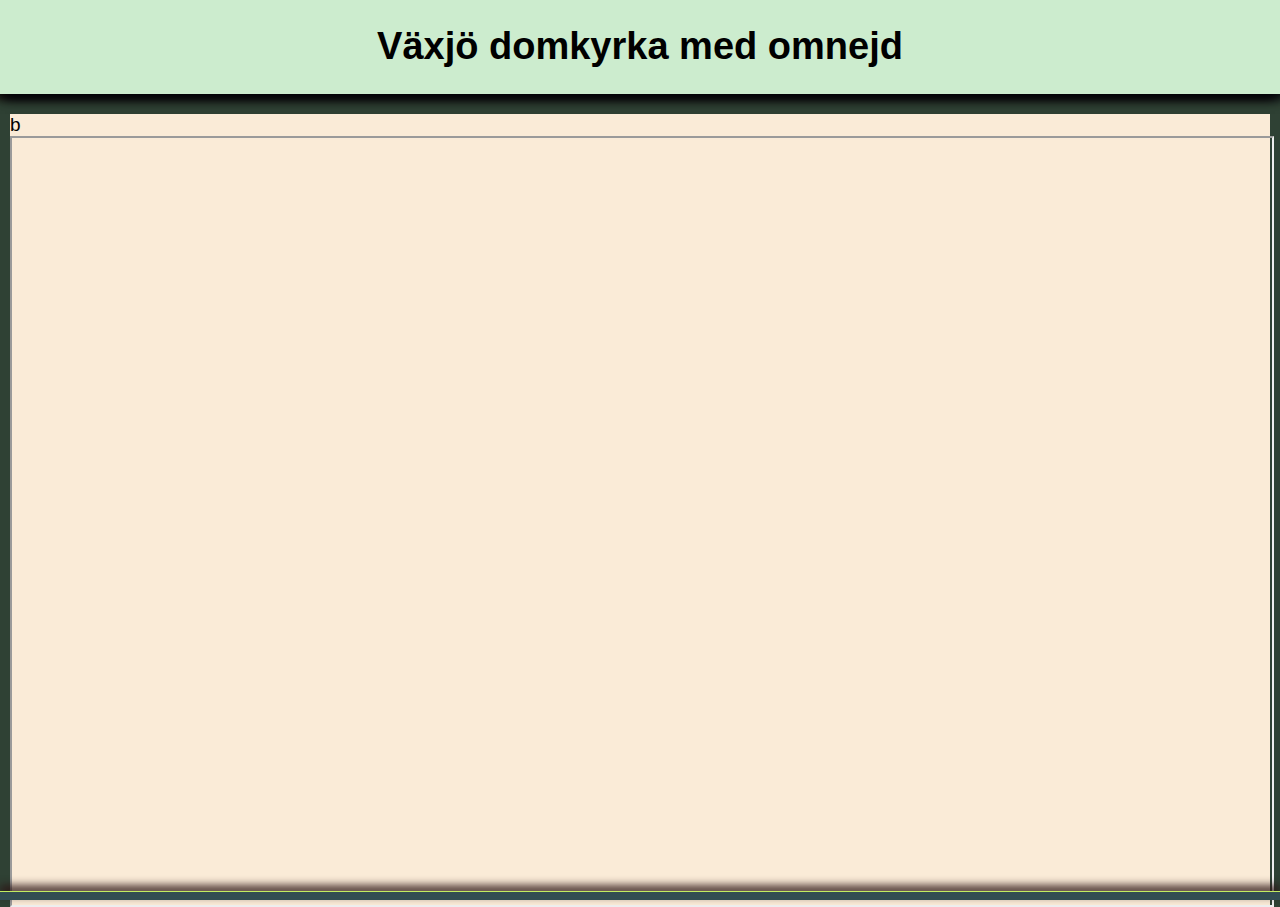
==== vaxjodomkyrka.html @ d44070f1 "namechange" ====
<html>
	<head>
		<meta charset="UTF-8">
		<title>Webbteknik 4 - Inlämningsuppgift. -Felix Sopelsa Nilsson</title>
		<link rel="stylesheet" type="text/css" href="css/layout.css">
	</head>
	<body>
		<header>
			<h1>Växjö domkyrka med omnejd</h1>
		</header>
		<main>
			<div class="posts">	
				b <iframe src="https://www.google.com/maps/d/u/0/embed?mid=1K_yGGWp7cY_yrAaTwxC6n-s7nFNz14I&ehbc=2E312F" width="100%" height="100%"></iframe>
			</div>	
			<div >
				<!--<iframe src="https://www.google.com/maps/d/u/0/embed?mid=1K_yGGWp7cY_yrAaTwxC6n-s7nFNz14I&ehbc=2E312F" width="640" height="480"></iframe>
					<img src="pics/karta1.png"  alt="bild" id="karta">-->
			</div>
		</main>
	</body>
	<footer>
	</footer>
</html>
---- css/layout.css ----
@charset "UTF-8";
/* ----- Grundstil för webbsidan --*/

html, body, nav, header, main, aside, footer, article, section, div {
    margin: 0;
    padding: 0;
    box-sizing: border-box;
}

html {
	font-size: 19px;
	height: 100%;
	user-select: none;
}

body {
	height: 100%;
    background-color: rgb(47, 65, 52);
    color: #000000;
    font-family: Verdana, Geneva, Tahoma, sans-serif;
	display: grid;
	grid-template-columns: auto minmax(100px,1400px) auto;
	grid-template-rows: min-content auto min-content;
	grid-template-areas:
		".	    header	."
		".	    main	."
		"footer	footer	footer";
}

header {
	grid-area: header;
	background-color: rgb(204, 236, 206);
	box-shadow: 5px 5px 10px rgb(0, 2, 8), -5px 5px 10px rgb(10, 1, 1);
	margin-bottom: 10px;
}
header h1 {
	text-align: center;
}

main {
	grid-area: main;
	padding: 10px;
}

main div {
	background-color: antiquewhite;

}
main #karta {
	width: 100%;
	
}

footer {
	grid-area: footer;
	background-color: rgb(50, 77, 82);
	border-top: 1px solid rgb(194, 236, 96);
	box-shadow: 0px -5px 10px rgb(44, 20, 20);
	padding: 4px;
	font-size: 1em;
	text-align: center;
}

a {
	color: rgb(0, 104, 240);
	background-color: burlywood;
}
a:hover, a:active {
	background-color: rgb(231, 15, 69);
}

button {
	background-color: rgb(137, 135, 219);
	border-radius: 15px;
	font-size: 3em;
	cursor: pointer;
}
button:hover {
	background-color: rgb(235, 213, 229);
}

@media screen and (max-width:400px) {
	header h1, header h2, header h3 {
		font-size: 1em;
	}
}
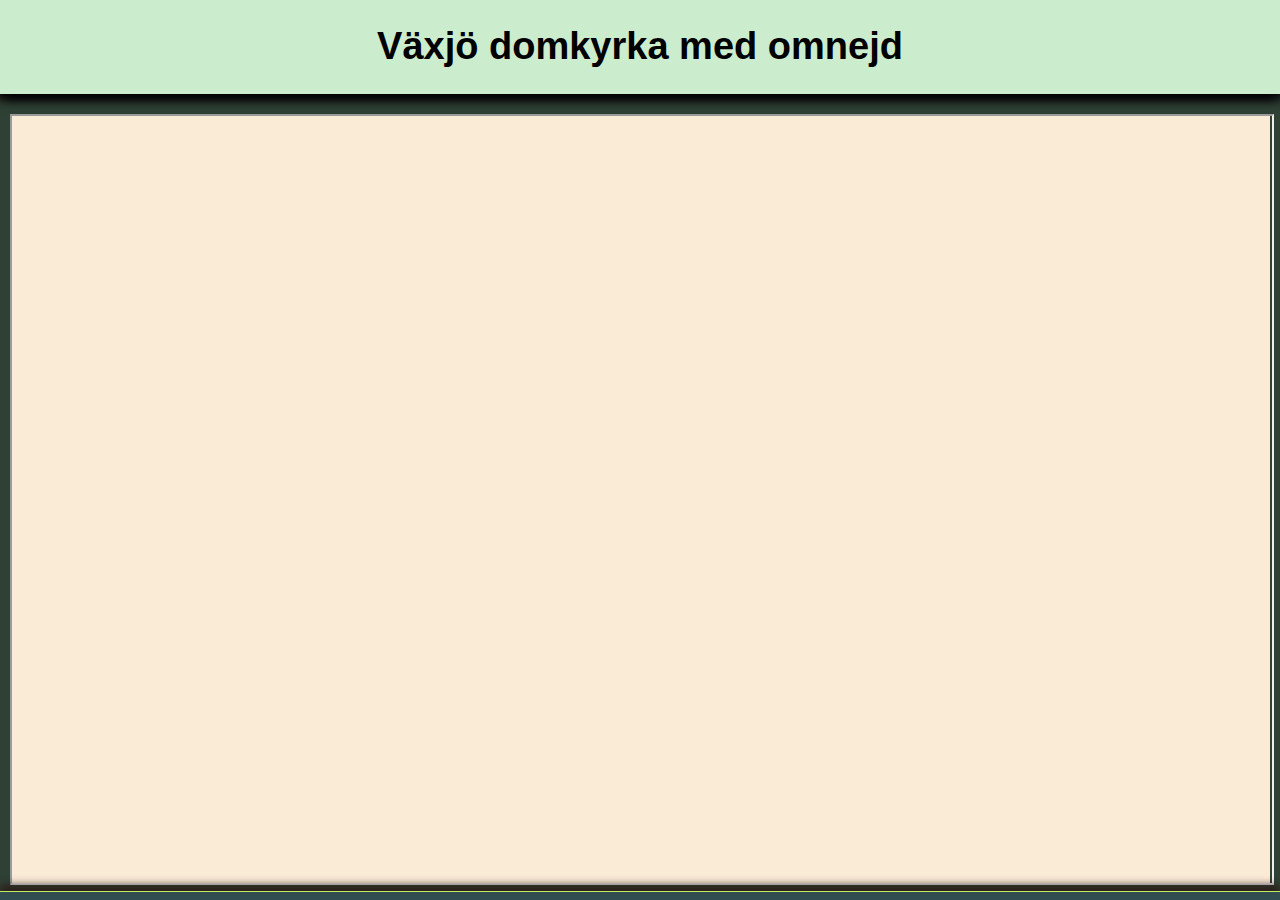
==== commit 63dda786: "ny karta" ====
--- a/vaxjodomkyrka.html
+++ b/vaxjodomkyrka.html
@@ -10,7 +10,7 @@
 		</header>
 		<main>
 			<div class="posts">	
-				b <iframe src="https://www.google.com/maps/d/u/0/embed?mid=1K_yGGWp7cY_yrAaTwxC6n-s7nFNz14I&ehbc=2E312F" width="100%" height="100%"></iframe>
+				 <iframe src="https://www.google.com/maps/d/u/0/embed?mid=1K_yGGWp7cY_yrAaTwxC6n-s7nFNz14I&ehbc=2E312F" width="100%" height="100%"></iframe>
 			</div>	
 			<div >
 				<!--<iframe src="https://www.google.com/maps/d/u/0/embed?mid=1K_yGGWp7cY_yrAaTwxC6n-s7nFNz14I&ehbc=2E312F" width="640" height="480"></iframe>
